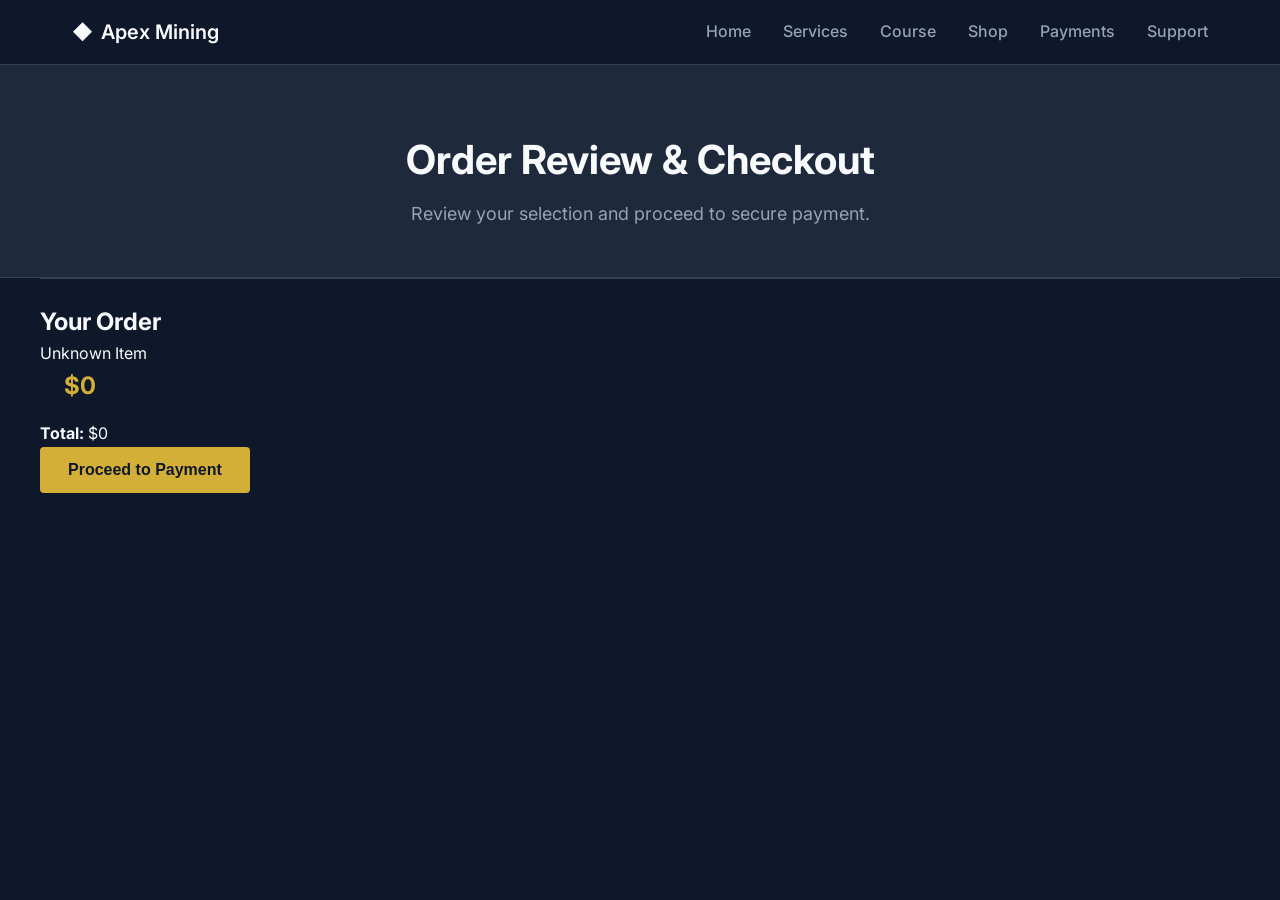
==== checkout.html @ bfe6c2d0 "Create checkout.html" ====
<!DOCTYPE html>
<html lang="en">
<head>
    <meta charset="UTF-8">
    <meta name="viewport" content="width=device-width, initial-scale=1.0">
    <title>Checkout – Apex Mining Consultants</title>
    <link href="https://fonts.googleapis.com/css2?family=Inter:wght@300;400;500;600;700&display=swap" rel="stylesheet">
    <link rel="stylesheet" href="style.css">
</head>
<body>
    <!-- Navbar (same as other pages) -->
    <nav class="navbar">
        <div class="container nav-container">
            <a href="index.html" class="logo">
                <span class="logo-icon">◆</span>
                <span class="logo-text">Apex Mining</span>
            </a>
            <button class="mobile-toggle" aria-label="Toggle menu">☰</button>
            <ul class="nav-menu">
                <li><a href="index.html">Home</a></li>
                <li><a href="services.html">Services</a></li>
                <li><a href="course.html">Course</a></li>
                <li><a href="shop.html">Shop</a></li>
                <li><a href="payments.html">Payments</a></li>
                <li><a href="#support">Support</a></li>
            </ul>
        </div>
    </nav>

    <header class="page-header">
        <div class="container">
            <h1>Order Review & Checkout</h1>
            <p>Review your selection and proceed to secure payment.</p>
        </div>
    </header>

    <section class="section checkout-section">
        <div class="container">
            <div class="order-summary">
                <h2>Your Order</h2>
                <div id="order-details">
                    <!-- Dynamically filled by JS -->
                    <p id="item-name">Loading item...</p>
                    <p id="item-specs"></p>
                    <p id="item-price" class="price"></p>
                </div>
                <div class="total">
                    <p><strong>Total:</strong> <span id="total-price"></span></p>
                </div>
                <button id="proceed-btn" class="btn btn-primary">Proceed to Payment</button>
            </div>

            <div id="payment-area" style="display:none; margin-top: 2rem;">
                <h2>Payment Instructions</h2>
                <p>Select cryptocurrency below and send the exact amount to the displayed address. Include your order reference in the memo.</p>

                <div class="payment-selector">
                    <label for="coin">Select Cryptocurrency:</label>
                    <select id="coin">
                        <option value="">Choose coin...</option>
                        <option value="btc">Bitcoin (BTC)</option>
                        <option value="ltc">Litecoin (LTC)</option>
                        <option value="eth">Ethereum (ERC-20)</option>
                        <option value="usdt">USDT (ERC-20)</option>
                        <option value="bnb">BNB (BEP-20)</option>
                    </select>
                </div>

                <div id="address-box" style="display:none; margin-top:1.5rem; padding:1.5rem; background:#1e293b; border:1px solid #475569; border-radius:8px;">
                    <p><strong id="coin-name"></strong></p>
                    <p>Send to: <code id="addr"></code></p>
                    <p><small>Double-check address & network. No refunds for errors. All sales final once on-chain.</small></p>
                </div>
            </div>
        </div>
    </section>

    <!-- Support & footer (copy from other pages) -->

    <script src="script.js"></script>
    <script>
      // Checkout logic
      document.addEventListener('DOMContentLoaded', () => {
        const urlParams = new URLSearchParams(window.location.search);
        const item = urlParams.get('item') || 'Unknown Item';
        const price = urlParams.get('price') || '$0';

        document.getElementById('item-name').textContent = item;
        document.getElementById('item-price').textContent = price;
        document.getElementById('total-price').textContent = price;

        document.getElementById('proceed-btn').addEventListener('click', () => {
          document.getElementById('payment-area').style.display = 'block';
          document.getElementById('proceed-btn').style.display = 'none';
        });
      });
    </script>
</body>
</html>
---- style.css ----
/* style.css */
:root {
    --bg-primary: #0f172a;
    --bg-secondary: #1e293b;
    --bg-card: #1e293b;
    --text-primary: #f8fafc;
    --text-secondary: #94a3b8;
    --accent-gold: #d4af37;
    --accent-gold-hover: #b8941f;
    --border-color: #334155;
    --danger: #ef4444;
    --success: #22c55e;
}

* {
    margin: 0;
    padding: 0;
    box-sizing: border-box;
}

body {
    font-family: 'Inter', -apple-system, BlinkMacSystemFont, sans-serif;
    background-color: var(--bg-primary);
    color: var(--text-primary);
    line-height: 1.6;
    min-height: 100vh;
}

/* Navigation */
.navbar {
    position: fixed;
    top: 0;
    width: 100%;
    background-color: rgba(15, 23, 42, 0.95);
    backdrop-filter: blur(10px);
    border-bottom: 1px solid var(--border-color);
    z-index: 1000;
}

.nav-container {
    max-width: 1200px;
    margin: 0 auto;
    padding: 1rem 2rem;
    display: flex;
    justify-content: space-between;
    align-items: center;
}

.logo {
    display: flex;
    align-items: center;
    gap: 0.5rem;
    text-decoration: none;
    color: var(--text-primary);
    font-weight: 600;
    font-size: 1.25rem;
}

.logo-symbol {
    color: var(--accent-gold);
    font-size: 1.5rem;
}

.nav-menu {
    display: flex;
    list-style: none;
    gap: 2rem;
}

.nav-menu a {
    text-decoration: none;
    color: var(--text-secondary);
    font-weight: 500;
    transition: color 0.2s;
}

.nav-menu a:hover,
.nav-menu a.active {
    color: var(--accent-gold);
}

.mobile-toggle {
    display: none;
    background: none;
    border: none;
    color: var(--text-primary);
    font-size: 1.5rem;
    cursor: pointer;
}

/* Hero Section */
.hero {
    min-height: 100vh;
    display: flex;
    align-items: center;
    justify-content: center;
    text-align: center;
    padding: 6rem 2rem 4rem;
}

.hero-content {
    max-width: 800px;
}

.hero h1 {
    font-size: 3rem;
    font-weight: 700;
    margin-bottom: 1rem;
    color: var(--text-primary);
}

.subtitle {
    font-size: 1.5rem;
    color: var(--accent-gold);
    margin-bottom: 1.5rem;
    font-weight: 500;
}

.description {
    font-size: 1.125rem;
    color: var(--text-secondary);
    margin-bottom: 2.5rem;
    line-height: 1.8;
}

.hero-buttons {
    display: flex;
    gap: 1rem;
    justify-content: center;
    flex-wrap: wrap;
}

/* Buttons */
.btn {
    display: inline-block;
    padding: 0.875rem 1.75rem;
    text-decoration: none;
    border-radius: 4px;
    font-weight: 600;
    transition: all 0.2s;
    border: none;
    cursor: pointer;
    font-size: 1rem;
}

.btn-primary {
    background-color: var(--accent-gold);
    color: var(--bg-primary);
}

.btn-primary:hover {
    background-color: var(--accent-gold-hover);
}

.btn-secondary {
    background-color: transparent;
    color: var(--accent-gold);
    border: 2px solid var(--accent-gold);
}

.btn-secondary:hover {
    background-color: var(--accent-gold);
    color: var(--bg-primary);
}

.btn-large {
    padding: 1rem 2.5rem;
    font-size: 1.125rem;
}

/* Support Section */
.support-section {
    padding: 4rem 2rem;
    background-color: var(--bg-secondary);
    border-top: 1px solid var(--border-color);
}

.container {
    max-width: 1200px;
    margin: 0 auto;
}

.support-section h2 {
    text-align: center;
    margin-bottom: 3rem;
    font-size: 2rem;
}

.support-grid {
    display: grid;
    grid-template-columns: 1fr 1fr;
    gap: 4rem;
}

.support-info h3,
.support-form h3 {
    margin-bottom: 1.5rem;
    color: var(--accent-gold);
}

.support-info p {
    margin-bottom: 0.75rem;
    color: var(--text-secondary);
}

.support-info a {
    color: var(--text-primary);
    text-decoration: none;
}

.support-info a:hover {
    color: var(--accent-gold);
}

.support-form form {
    display: flex;
    flex-direction: column;
    gap: 1rem;
}

.support-form input,
.support-form textarea {
    padding: 0.75rem;
    background-color: var(--bg-primary);
    border: 1px solid var(--border-color);
    border-radius: 4px;
    color: var(--text-primary);
    font-family: inherit;
}

.support-form input:focus,
.support-form textarea:focus {
    outline: none;
    border-color: var(--accent-gold);
}

/* Footer */
footer {
    background-color: var(--bg-primary);
    border-top: 1px solid var(--border-color);
    padding: 2rem;
    text-align: center;
}

.footer-links {
    margin-top: 1rem;
    display: flex;
    gap: 2rem;
    justify-content: center;
}

.footer-links a {
    color: var(--text-secondary);
    text-decoration: none;
    font-size: 0.875rem;
}

.footer-links a:hover {
    color: var(--accent-gold);
}

/* Page Header */
.page-header {
    padding: 8rem 2rem 3rem;
    text-align: center;
    background-color: var(--bg-secondary);
    border-bottom: 1px solid var(--border-color);
}

.page-header h1 {
    font-size: 2.5rem;
    margin-bottom: 0.5rem;
}

.page-header p {
    color: var(--text-secondary);
    font-size: 1.125rem;
}

/* Services Page */
.services-grid {
    padding: 4rem 2rem;
}

.service-card {
    background-color: var(--bg-card);
    border: 1px solid var(--border-color);
    border-radius: 8px;
    padding: 2.5rem;
    margin-bottom: 2rem;
}

.service-header {
    display: flex;
    justify-content: space-between;
    align-items: center;
    margin-bottom: 1.5rem;
    flex-wrap: wrap;
    gap: 1rem;
}

.service-header h2 {
    font-size: 1.5rem;
    color: var(--text-primary);
}

.price {
    font-size: 1.5rem;
    color: var(--accent-gold);
    font-weight: 700;
}

.service-description {
    color: var(--text-secondary);
    margin-bottom: 2rem;
    line-height: 1.8;
}

.service-details {
    margin-bottom: 2rem;
}

.service-details h4 {
    color: var(--accent-gold);
    margin: 1.5rem 0 0.75rem;
    font-size: 1rem;
}

.service-details ul {
    margin-left: 1.5rem;
    color: var(--text-secondary);
}

.service-details li {
    margin-bottom: 0.5rem;
}

/* Course Page */
.course-hero {
    padding: 8rem 2rem 4rem;
    background-color: var(--bg-secondary);
}

.course-hero-content {
    display: grid;
    grid-template-columns: 1fr 1fr;
    gap: 4rem;
    align-items: center;
    max-width: 1200px;
    margin: 0 auto;
}

.course-text h1 {
    font-size: 3rem;
    margin-bottom: 1rem;
    line-height: 1.2;
}

.badge {
    display: inline-block;
    background-color: var(--accent-gold);
    color: var(--bg-primary);
    padding: 0.25rem 0.75rem;
    border-radius: 4px;
    font-size: 0.875rem;
    font-weight: 600;
    margin-bottom: 1rem;
}

.course-subtitle {
    font-size: 1.25rem;
    color: var(--text-secondary);
    margin-bottom: 2rem;
}

.price-tag {
    font-size: 4rem;
    font-weight: 700;
    color: var(--accent-gold);
    margin-bottom: 0.5rem;
}

.price-tag.large {
    font-size: 5rem;
}

.price-note {
    color: var(--text-secondary);
    margin-bottom: 2rem;
}

.course-image img {
    width: 100%;
    border-radius: 8px;
    border: 1px solid var(--border-color);
}

.value-section {
    padding: 4rem 2rem;
}

.value-section h2 {
    text-align: center;
    margin-bottom: 3rem;
    font-size: 2rem;
}

.value-grid {
    display: grid;
    grid-template-columns: repeat(auto-fit, minmax(250px, 1fr));
    gap: 2rem;
}

.value-card {
    background-color: var(--bg-card);
    border: 1px solid var(--border-color);
    padding: 2rem;
    border-radius: 8px;
}

.value-card h3 {
    color: var(--accent-gold);
    margin-bottom: 1rem;
}

.value-card p {
    color: var(--text-secondary);
    line-height: 1.6;
}

.curriculum-section {
    padding: 4rem 2rem;
    background-color: var(--bg-secondary);
}

.curriculum-section h2 {
    text-align: center;
    margin-bottom: 0.5rem;
    font-size: 2rem;
}

.section-subtitle {
    text-align: center;
    color: var(--text-secondary);
    margin-bottom: 3rem;
}

.module-list {
    display: flex;
    flex-direction: column;
    gap: 1.5rem;
    max-width: 900px;
    margin: 0 auto;
}

.module-card {
    display: grid;
    grid-template-columns: 80px 1fr;
    gap: 1.5rem;
    background-color: var(--bg-card);
    border: 1px solid var(--border-color);
    padding: 2rem;
    border-radius: 8px;
}

.module-number {
    font-size: 2.5rem;
    font-weight: 700;
    color: var(--accent-gold);
    opacity: 0.5;
    line-height: 1;
}

.module-content h3 {
    margin-bottom: 0.5rem;
    font-size: 1.25rem;
}

.module-duration {
    color: var(--accent-gold);
    font-size: 0.875rem;
    margin-bottom: 1rem;
    font-weight: 500;
}

.module-content ul {
    margin-left: 1.25rem;
    color: var(--text-secondary);
}

.module-content li {
    margin-bottom: 0.4rem;
}

.outcomes-section {
    padding: 4rem 2rem;
}

.outcomes-section h2 {
    text-align: center;
    margin-bottom: 3rem;
    font-size: 2rem;
}

.outcomes-grid {
    display: grid;
    grid-template-columns: repeat(auto-fit, minmax(300px, 1fr));
    gap: 1.5rem;
    max-width: 1000px;
    margin: 0 auto;
}

.outcome-item {
    display: flex;
    gap: 1rem;
    align-items: flex-start;
    background-color: var(--bg-card);
    padding: 1.5rem;
    border-radius: 8px;
    border: 1px solid var(--border-color);
}

.check {
    color: var(--accent-gold);
    font-weight: 700;
    font-size: 1.25rem;
}

.outcome-item p {
    color: var(--text-secondary);
    line-height: 1.5;
}

.faq-section {
    padding: 4rem 2rem;
    background-color: var(--bg-secondary);
}

.faq-section h2 {
    text-align: center;
    margin-bottom: 3rem;
    font-size: 2rem;
}

.faq-list {
    max-width: 800px;
    margin: 0 auto;
    display: flex;
    flex-direction: column;
    gap: 1.5rem;
}

.faq-item {
    background-color: var(--bg-card);
    padding: 1.5rem;
    border-radius: 8px;
    border: 1px solid var(--border-color);
}

.faq-item h4 {
    color: var(--accent-gold);
    margin-bottom: 0.75rem;
    font-size: 1.1rem;
}

.faq-item p {
    color: var(--text-secondary);
    line-height: 1.6;
}

.gallery-section {
    padding: 4rem 2rem;
}

.gallery-section h2 {
    text-align: center;
    margin-bottom: 3rem;
    font-size: 2rem;
}

.image-grid {
    display: grid;
    grid-template-columns: repeat(auto-fit, minmax(250px, 1fr));
    gap: 1.5rem;
}

.image-grid img {
    width: 100%;
    height: 200px;
    object-fit: cover;
    border-radius: 8px;
    border: 1px solid var(--border-color);
}

.cta-section {
    padding: 4rem 2rem;
    text-align: center;
    background-color: var(--bg-secondary);
}

.cta-section h2 {
    margin-bottom: 1rem;
}

.cta-section .subtitle {
    margin-bottom: 2rem;
    color: var(--text-secondary);
}

/* Shop Page */
.shop-section {
    padding: 2rem;
}

.category-section {
    margin-bottom: 4rem;
}

.category-section h2 {
    font-size: 1.75rem;
    margin-bottom: 2rem;
    padding-bottom: 0.5rem;
    border-bottom: 2px solid var(--accent-gold);
    display: inline-block;
}

.product-grid {
    display: grid;
    grid-template-columns: repeat(auto-fill, minmax(280px, 1fr));
    gap: 2rem;
}

.product-card {
    background-color: var(--bg-card);
    border: 1px solid var(--border-color);
    border-radius: 8px;
    overflow: hidden;
    transition: border-color 0.2s;
}

.product-card:hover {
    border-color: var(--accent-gold);
}

.product-card.used {
    border-left: 4px solid var(--danger);
}

.product-image {
    position: relative;
    height: 200px;
    background-color: var(--bg-primary);
    display: flex;
    align-items: center;
    justify-content: center;
    overflow: hidden;
}

.product-image img {
    max-width: 100%;
    max-height: 100%;
    object-fit: contain;
}

.badge-new,
.badge-used {
    position: absolute;
    top: 1rem;
    right: 1rem;
    padding: 0.25rem 0.75rem;
    border-radius: 4px;
    font-size: 0.75rem;
    font-weight: 700;
    text-transform: uppercase;
}

.badge-new {
    background-color: var(--success);
    color: white;
}

.badge-used {
    background-color: var(--danger);
    color: white;
}

.product-card h3 {
    padding: 1.5rem 1.5rem 0.5rem;
    font-size: 1.1rem;
}

.specs {
    padding: 0 1.5rem;
    color: var(--text-secondary);
    font-size: 0.875rem;
    margin-bottom: 1rem;
}

.price {
    padding: 0 1.5rem;
    font-size: 1.5rem;
    font-weight: 700;
    color: var(--accent-gold);
    margin-bottom: 1rem;
}

.product-card .btn {
    margin: 0 1.5rem 1.5rem;
    width: calc(100% - 3rem);
    text-align: center;
}

/* Payments Page */
.payment-section {
    padding: 2rem;
}

.payment-container {
    display: grid;
    grid-template-columns: 1fr 1fr;
    gap: 4rem;
    max-width: 1000px;
    margin: 0 auto;
}

.payment-form {
    background-color: var(--bg-card);
    padding: 2rem;
    border-radius: 8px;
    border: 1px solid var(--border-color);
}

.payment-form h2 {
    margin-bottom: 2rem;
}

.form-group {
    margin-bottom: 2rem;
}

.form-group label {
    display: block;
    margin-bottom: 0.5rem;
    color: var(--text-secondary);
    font-weight: 500;
}

.crypto-select {
    width: 100%;
    padding: 0.75rem;
    background-color: var(--bg-primary);
    border: 1px solid var(--border-color);
    color: var(--text-primary);
    border-radius: 4px;
    font-size: 1rem;
}

.payment-details {
    margin-bottom: 2rem;
}

.payment-details.hidden {
    display: none;
}

.crypto-info h3 {
    color: var(--accent-gold);
    margin-bottom: 1rem;
}

.address-box {
    margin-bottom: 1.5rem;
}

.address-box label {
    display: block;
    margin-bottom: 0.5rem;
    color: var(--text-secondary);
    font-size: 0.875rem;
}

.address-display {
    display: flex;
    gap: 0.5rem;
}

.address-display code {
    flex: 1;
    background-color: var(--bg-primary);
    padding: 0.75rem;
    border-radius: 4px;
    font-family: 'Courier New', monospace;
    border: 1px solid var(--border-color);
    word-break: break-all;
}

.copy-btn {
    padding: 0.75rem 1rem;
    background-color: var(--accent-gold);
    color: var(--bg-primary);
    border: none;
    border-radius: 4px;
    cursor: pointer;
    font-weight: 600;
}

.qr-placeholder {
    margin-bottom: 2rem;
}

.qr-code {
    width: 200px;
    height: 200px;
    background-color: var(--bg-primary);
    border: 1px solid var(--border-color);
    display: flex;
    align-items: center;
    justify-content: center;
    color: var(--text-secondary);
    border-radius: 8px;
}

.payment-notes {
    display: flex;
    flex-direction: column;
    gap: 1rem;
}

.note {
    padding: 1rem;
    background-color: var(--bg-primary);
    border-radius: 4px;
    border-left: 4px solid var(--accent-gold);
    font-size: 0.875rem;
    color: var(--text-secondary);
}

.note.warning {
    border-left-color: #f59e0b;
}

.note.final {
    border-left-color: var(--danger);
    font-weight: 600;
}

.order-summary {
    border-top: 1px solid var(--border-color);
    padding-top: 1.5rem;
}

.order-summary h3 {
    margin-bottom: 1rem;
}

.summary-row {
    display: flex;
    justify-content: space-between;
    margin-bottom: 0.5rem;
    color: var(--text-secondary);
}

.summary-row.total {
    font-weight: 700;
    color: var(--text-primary);
    font-size: 1.125rem;
    margin-top: 1rem;
    padding-top: 1rem;
    border-top: 1px solid var(--border-color);
}

.payment-help {
    background-color: var(--bg-card);
    padding: 2rem;
    border-radius: 8px;
    border: 1px solid var(--border-color);
    height: fit-content;
}

.payment-help h3 {
    margin-bottom: 1.5rem;
    color: var(--accent-gold);
}

.payment-help ol {
    margin-left: 1.25rem;
    color: var(--text-secondary);
    line-height: 2;
    margin-bottom: 2rem;
}

.support-box {
    background-color: var(--bg-primary);
    padding: 1.5rem;
    border-radius: 8px;
}

.support-box h4 {
    margin-bottom: 1rem;
    color: var(--text-primary);
}

.support-box p {
    margin-bottom: 0.5rem;
    color: var(--text-secondary);
}

.support-box a {
    color: var(--accent-gold);
    text-decoration: none;
}

/* Responsive */
@media (max-width: 768px) {
    .mobile-toggle {
        display: block;
    }

    .nav-menu {
        position: fixed;
        left: -100%;
        top: 60px;
        flex-direction: column;
        background-color: var(--bg-primary);
        width: 100%;
        text-align: center;
        transition: 0.3s;
        padding: 2rem 0;
        border-bottom: 1px solid var(--border-color);
    }

    .nav-menu.active {
        left: 0;
    }

    .hero h1 {
        font-size: 2rem;
    }

    .subtitle {
        font-size: 1.25rem;
    }

    .support-grid,
    .course-hero-content,
    .payment-container {
        grid-template-columns: 1fr;
        gap: 2rem;
    }

    .module-card {
        grid-template-columns: 1fr;
        text-align: center;
    }

    .service-header {
        flex-direction: column;
        align-items: flex-start;
    }

    .price-tag.large {
        font-size: 3rem;
    }

    .footer-links {
        flex-direction: column;
        gap: 1rem;
    }
}
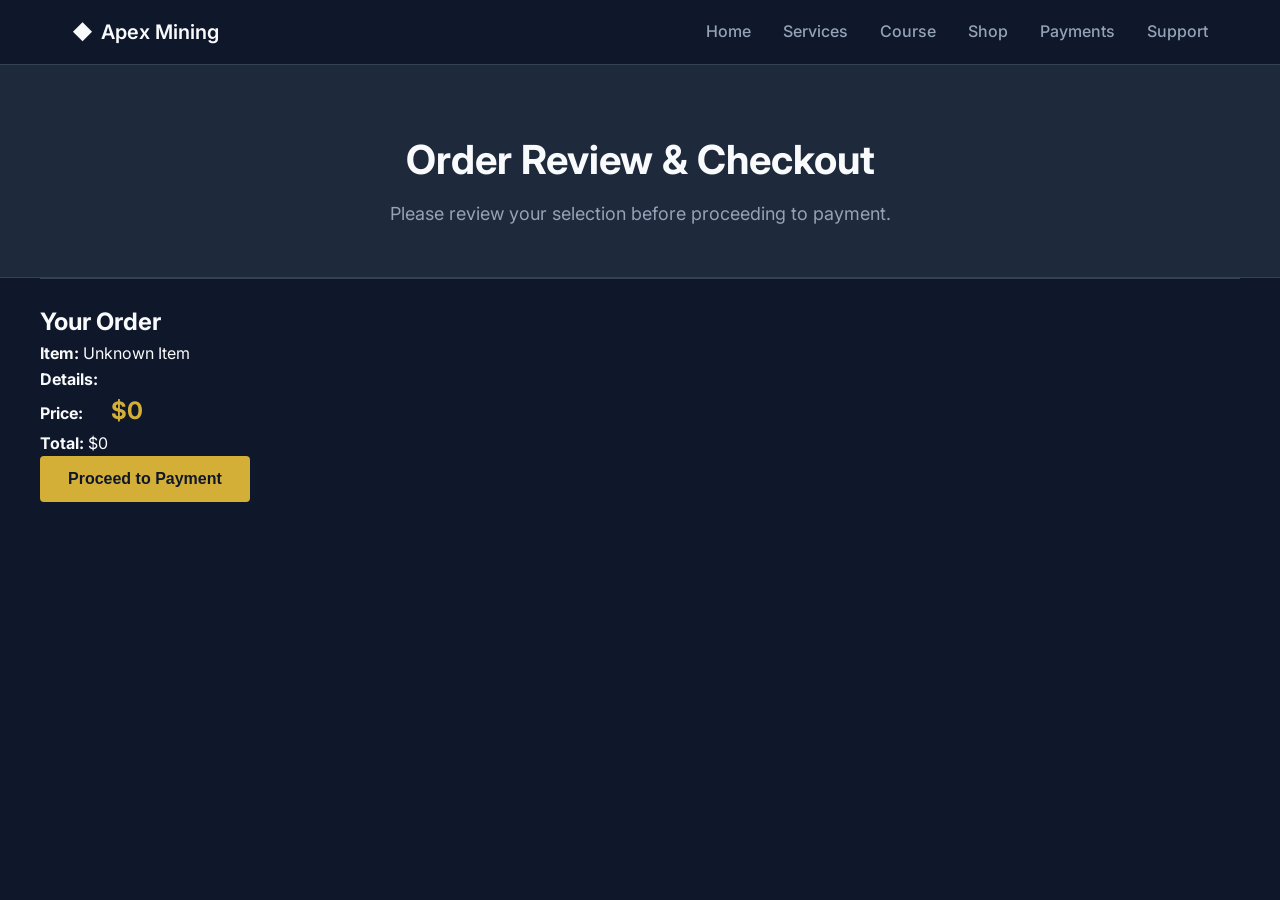
==== commit 71ee2d61: "Update checkout.html" ====
--- a/checkout.html
+++ b/checkout.html
@@ -8,7 +8,7 @@
     <link rel="stylesheet" href="style.css">
 </head>
 <body>
-    <!-- Navbar (same as other pages) -->
+    <!-- Navbar (copy from other pages) -->
     <nav class="navbar">
         <div class="container nav-container">
             <a href="index.html" class="logo">
@@ -30,7 +30,7 @@
     <header class="page-header">
         <div class="container">
             <h1>Order Review & Checkout</h1>
-            <p>Review your selection and proceed to secure payment.</p>
+            <p>Please review your selection before proceeding to payment.</p>
         </div>
     </header>
 
@@ -39,38 +39,14 @@
             <div class="order-summary">
                 <h2>Your Order</h2>
                 <div id="order-details">
-                    <!-- Dynamically filled by JS -->
-                    <p id="item-name">Loading item...</p>
-                    <p id="item-specs"></p>
-                    <p id="item-price" class="price"></p>
+                    <p><strong>Item:</strong> <span id="item-name">Loading...</span></p>
+                    <p><strong>Details:</strong> <span id="item-specs"></span></p>
+                    <p><strong>Price:</strong> <span id="item-price" class="price"></span></p>
                 </div>
                 <div class="total">
                     <p><strong>Total:</strong> <span id="total-price"></span></p>
                 </div>
                 <button id="proceed-btn" class="btn btn-primary">Proceed to Payment</button>
-            </div>
-
-            <div id="payment-area" style="display:none; margin-top: 2rem;">
-                <h2>Payment Instructions</h2>
-                <p>Select cryptocurrency below and send the exact amount to the displayed address. Include your order reference in the memo.</p>
-
-                <div class="payment-selector">
-                    <label for="coin">Select Cryptocurrency:</label>
-                    <select id="coin">
-                        <option value="">Choose coin...</option>
-                        <option value="btc">Bitcoin (BTC)</option>
-                        <option value="ltc">Litecoin (LTC)</option>
-                        <option value="eth">Ethereum (ERC-20)</option>
-                        <option value="usdt">USDT (ERC-20)</option>
-                        <option value="bnb">BNB (BEP-20)</option>
-                    </select>
-                </div>
-
-                <div id="address-box" style="display:none; margin-top:1.5rem; padding:1.5rem; background:#1e293b; border:1px solid #475569; border-radius:8px;">
-                    <p><strong id="coin-name"></strong></p>
-                    <p>Send to: <code id="addr"></code></p>
-                    <p><small>Double-check address & network. No refunds for errors. All sales final once on-chain.</small></p>
-                </div>
             </div>
         </div>
     </section>
@@ -79,19 +55,21 @@
 
     <script src="script.js"></script>
     <script>
-      // Checkout logic
+      // Checkout logic (read from URL params)
       document.addEventListener('DOMContentLoaded', () => {
         const urlParams = new URLSearchParams(window.location.search);
         const item = urlParams.get('item') || 'Unknown Item';
+        const specs = urlParams.get('specs') || '';
         const price = urlParams.get('price') || '$0';
 
         document.getElementById('item-name').textContent = item;
+        document.getElementById('item-specs').textContent = specs;
         document.getElementById('item-price').textContent = price;
         document.getElementById('total-price').textContent = price;
 
+        // Proceed button redirects to payments.html
         document.getElementById('proceed-btn').addEventListener('click', () => {
-          document.getElementById('payment-area').style.display = 'block';
-          document.getElementById('proceed-btn').style.display = 'none';
+          window.location.href = 'payments.html';
         });
       });
     </script>
